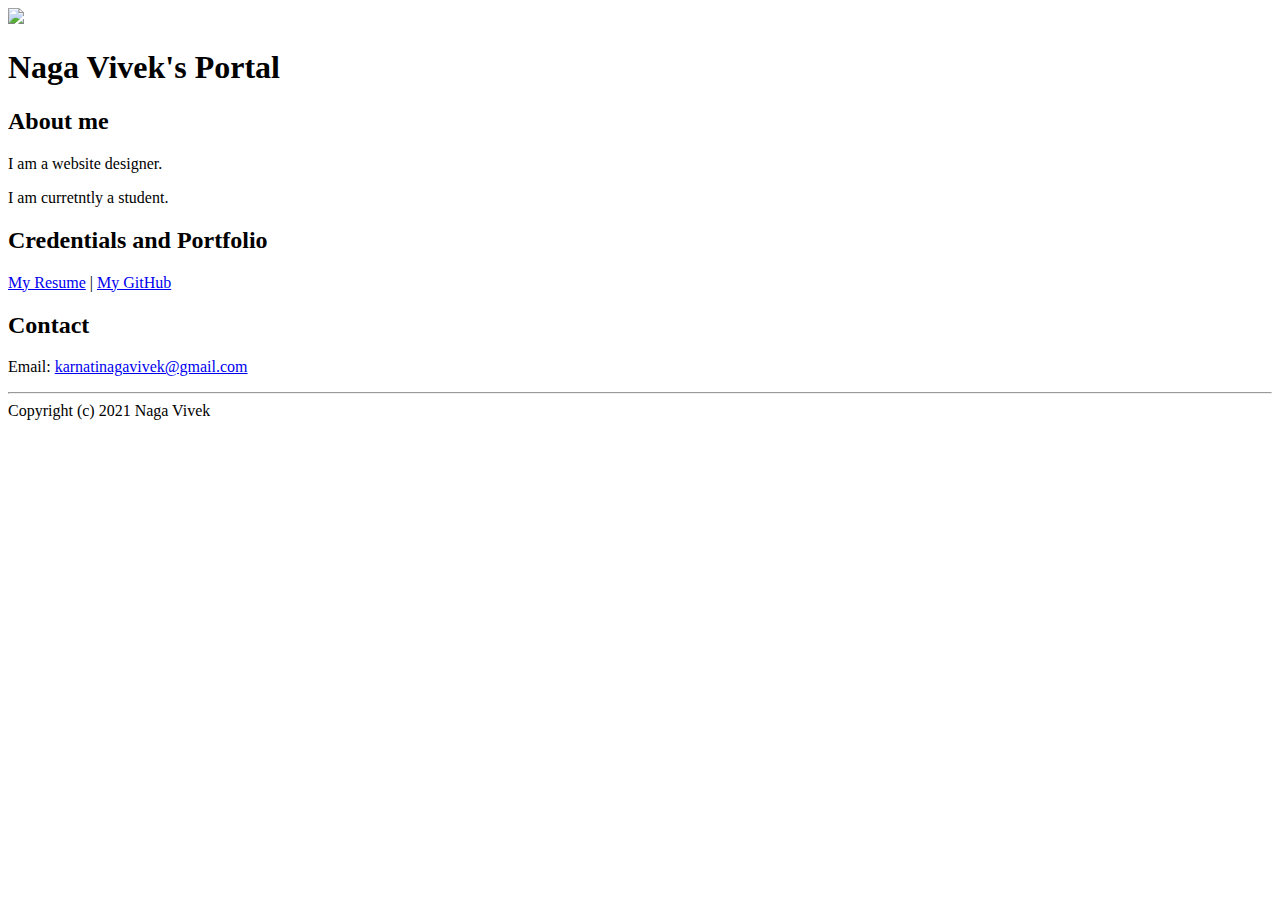
==== index.html @ a5ba6fa5 "Add files via upload" ====
<!doctype html>

<!-- this is a comment for human! -->

<html lang="en">

  <header>
    <title> Naga Vivek's Portal</title>
    <link rel="stylesheet" href="css/master.css">
    <link rel="FaviconIcon" href="favicon.ico" type="image/x-icon">
    <link rel="shortcut" href="favicon.ico" type="image/x-icon">
    <meta name ="viewport" content="width=device-width, initial-scale=1, shrink-to-fit=no">
    <meta name="name" content="Naga Vivek's Portal">
    <meta name="robots" content="noindex, nofollow">
  </header>

  <body>
    <img src="images/banner.jpg" width="75%">
    <h1>Naga Vivek's Portal</h1>
    <h2>About me</h2>
    <p>I am a website designer.</p>
      <p>I am curretntly a student. </p>

      <h2>Credentials and Portfolio</h2>

<p><a href="resume.html">My Resume</a> | <a href="https://github.com/KNagaVivek">My GitHub</a></p>
<h2>Contact</h2>

<p>Email: <a href="mailto:rcky930@gmail.com">karnatinagavivek@gmail.com</a></p>
    </body>

  <footer>
<hr>
<copy>Copyright (c) 2021 Naga Vivek</copy>
  </footer>

</html>
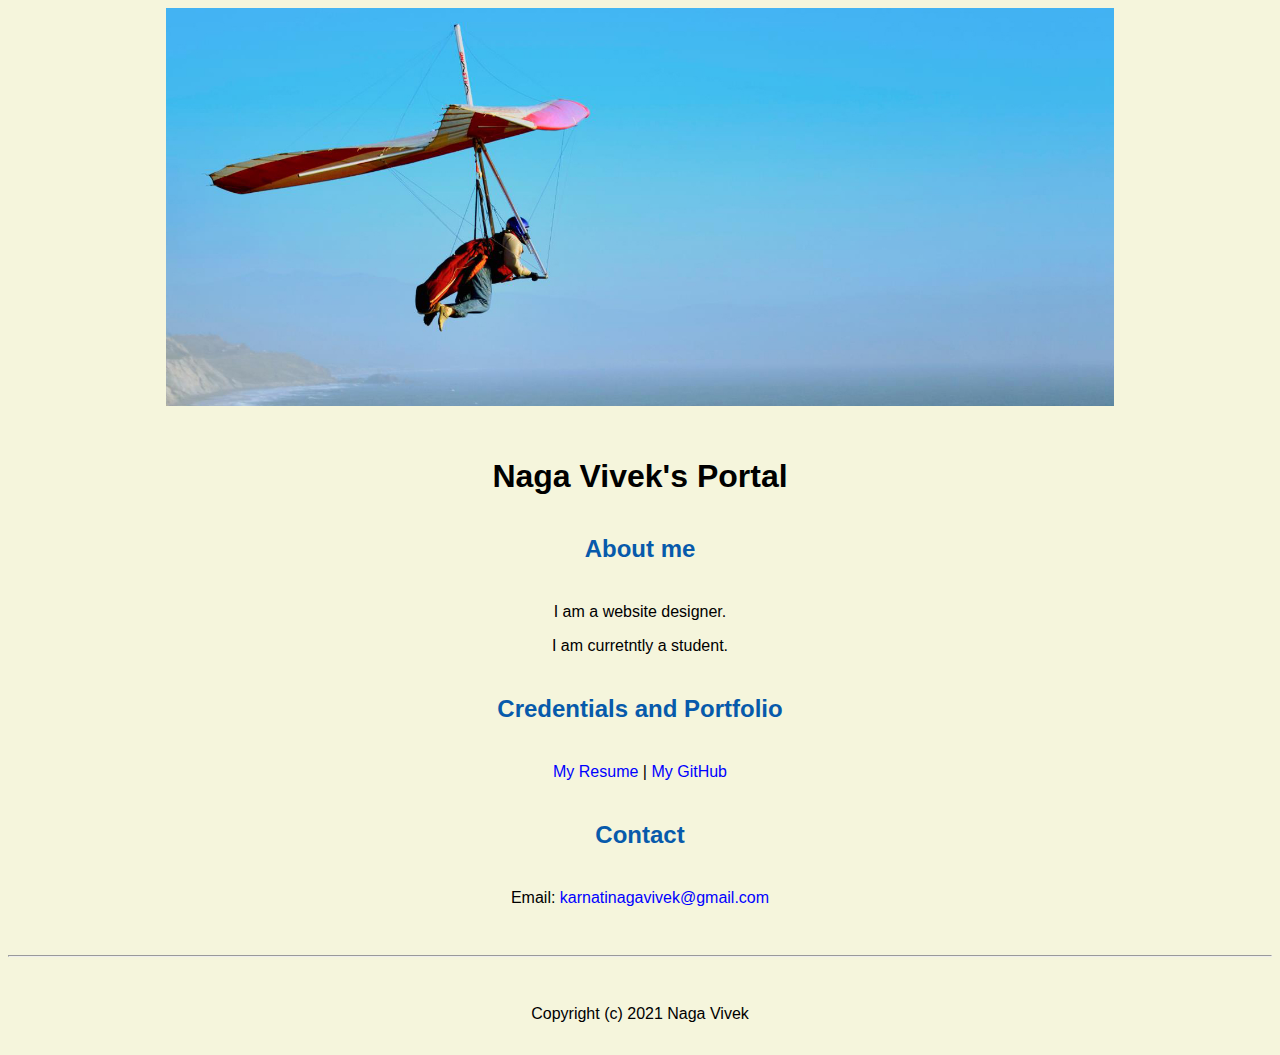
==== commit 92bd5ae0: "Add files via upload" ====
--- a/index.html
+++ b/index.html
@@ -7,9 +7,9 @@
   <header>
     <title> Naga Vivek's Portal</title>
     <link rel="stylesheet" href="css/master.css">
-    <link rel="FaviconIcon" href="favicon.ico" type="image/x-icon">
-    <link rel="shortcut" href="favicon.ico" type="image/x-icon">
-    <meta name ="viewport" content="width=device-width, initial-scale=1, shrink-to-fit=no">
+  <link rel="FaviconIcon" href="favicon.ico" type="image/x-icon">
+  <link rel="shortcut icon" href="favicon.ico" type="image/x-icon">
+  <meta name="viewport" content="width=device-width, initial-scale=1, shrink-to-fit=no">
     <meta name="name" content="Naga Vivek's Portal">
     <meta name="robots" content="noindex, nofollow">
   </header>
--- a/css/master.css
+++ b/css/master.css
@@ -0,0 +1,70 @@
+/* Cascading stylesheet for the website */
+
+/* Text inside these asterisks and slashes are comments for human */
+
+  a {
+    color: blue;
+    /* set the text color to blue here */
+    text-decoration: none; /* This means we do not want hyperlinks to be underlined */
+  }
+
+  a:hover {
+    color:red;
+    /* set the text color to red here */
+    text-decoration: none; /* This means we do not want hyperlinks to be underlined */
+  }
+
+  body {
+    /* set the background color here */
+    background-color: beige;
+    /* set the text color to black here */
+    color:black;
+    /* set the font here */
+    font-family: Arial,Helvetica,sans-serif;
+    /* set the text alignment here */
+    text-align: center;
+   }
+
+  footer {
+    margin-top: 2rem;
+    margin-bottom: 2rem;
+  }
+
+  h1 {
+    margin-bottom: 0.5rem;
+    margin-top: 3rem;
+   }
+
+  h2 {
+    color: #075AAB;
+    margin-top: 2.5rem;
+    margin-bottom: 2.5rem;
+    /* set the text color of to #075AAB here */
+    /* set both the bottom margin and top margin to 2.5rem here */
+   }
+
+  h3 {
+    margin-bottom: 0;
+    margin-top: 2rem;
+  }
+
+  h4 {
+    margin-bottom: 1rem;
+    margin-top: 0.5rem;
+  }
+
+  h5 {
+    margin-top: 0.5rem;
+  }
+
+  hr {
+    margin-bottom: 3rem;
+    margin-top: 3rem;
+  }
+
+  /* this controls how the bullet points in the resume page looks */
+  ul {
+    display: table;
+    margin: 0 auto;
+    text-align: left;
+  }
